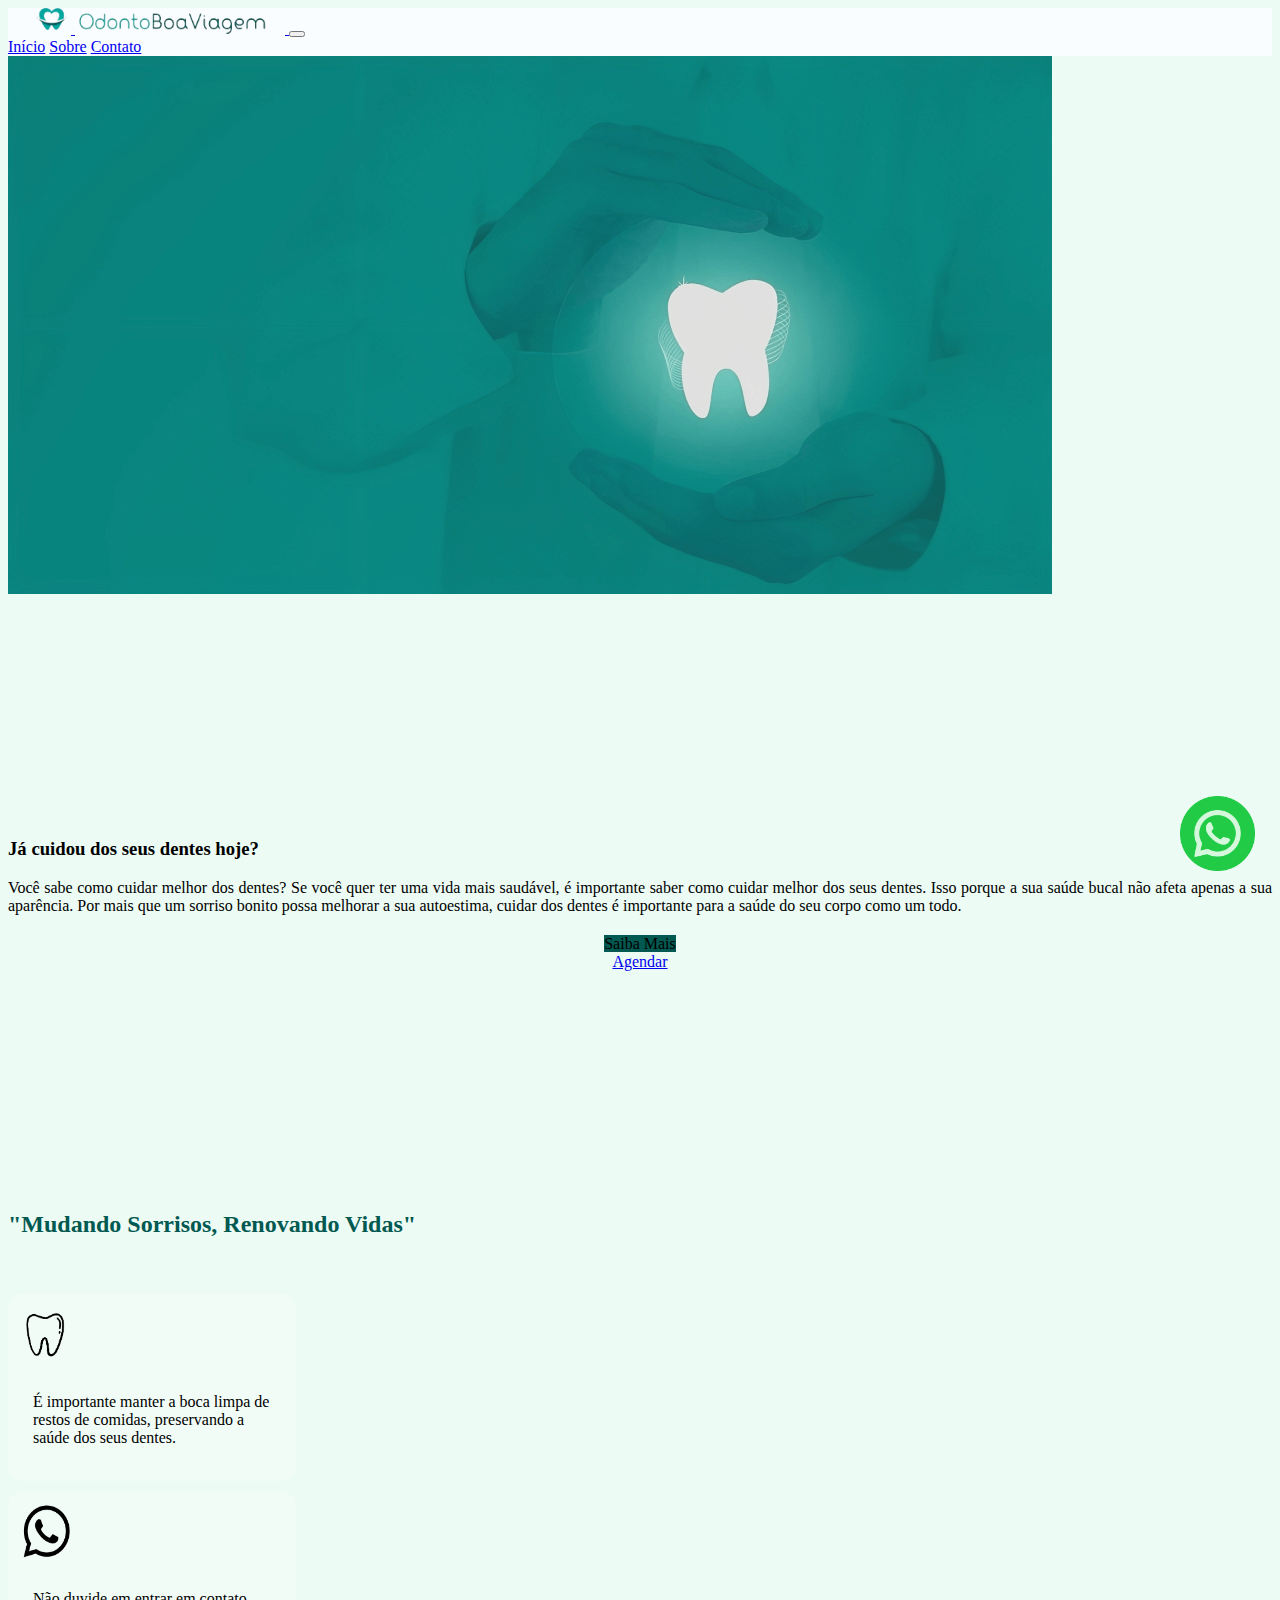
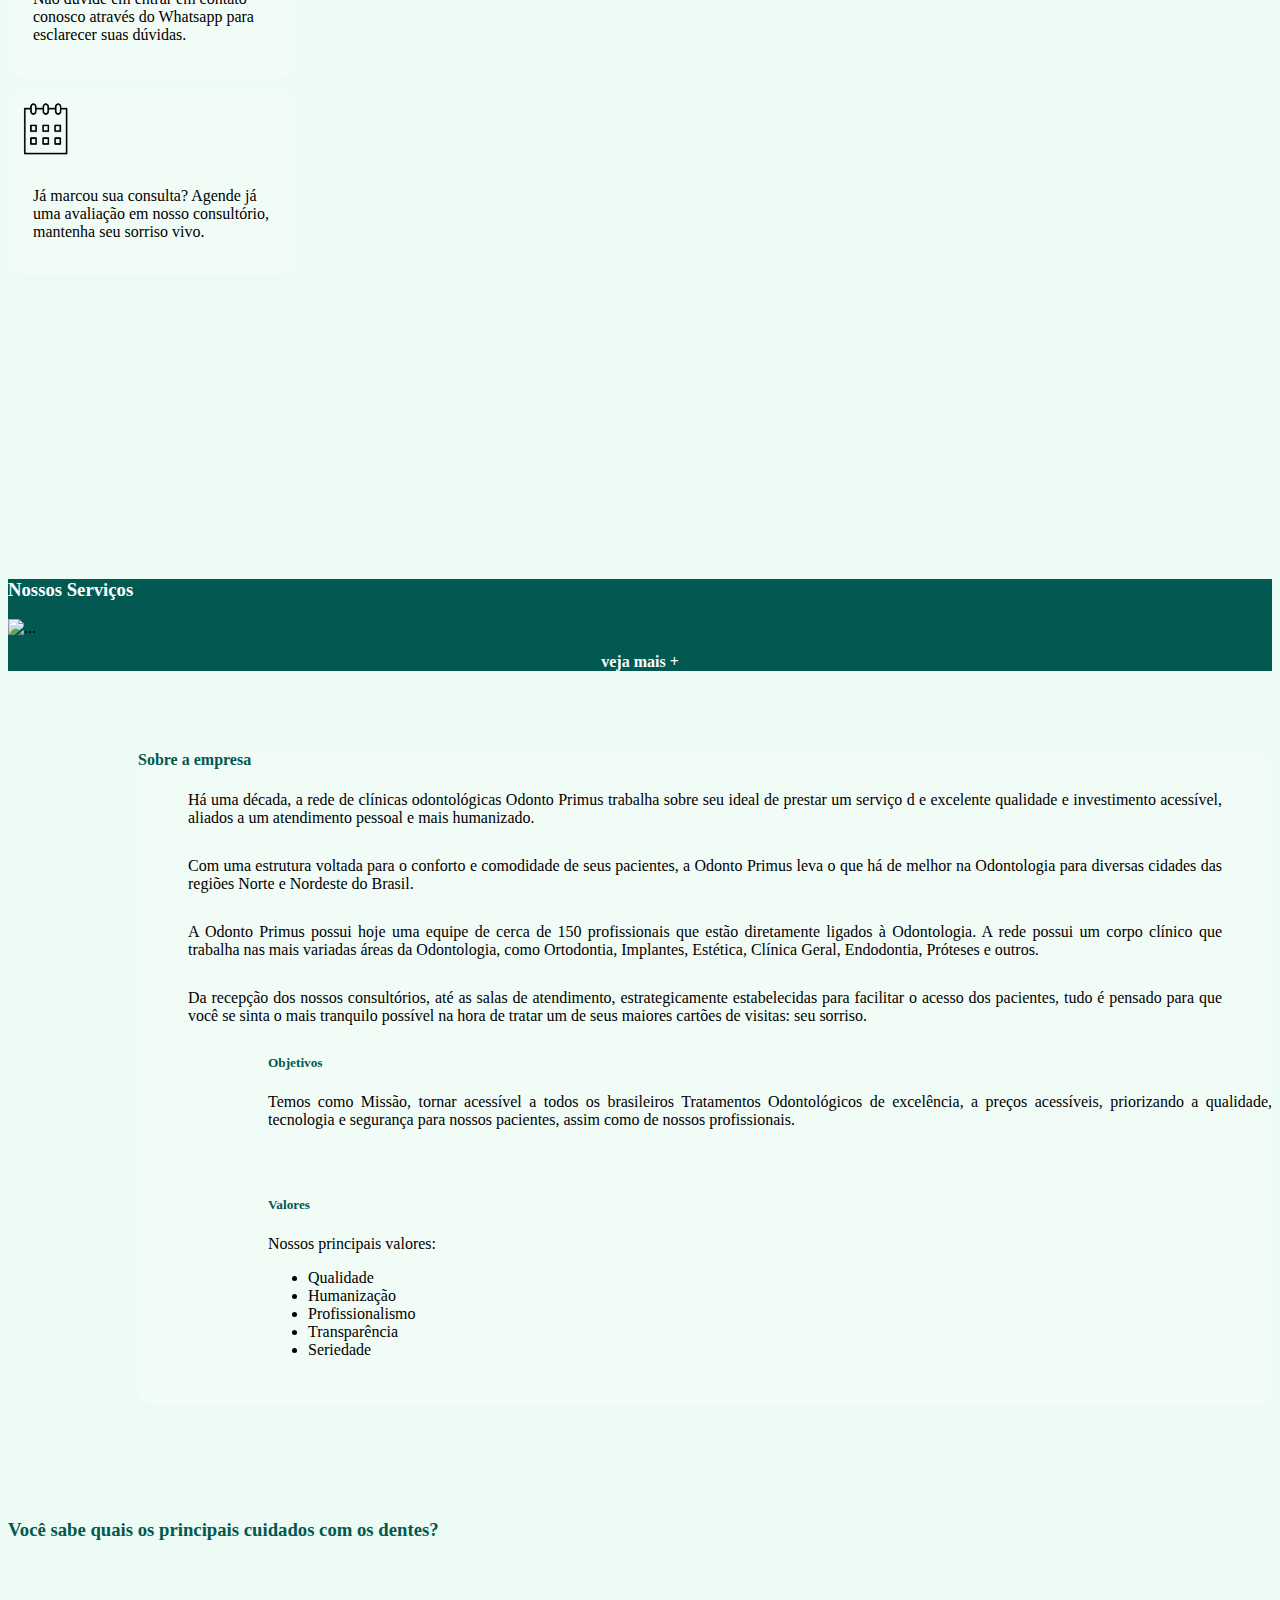
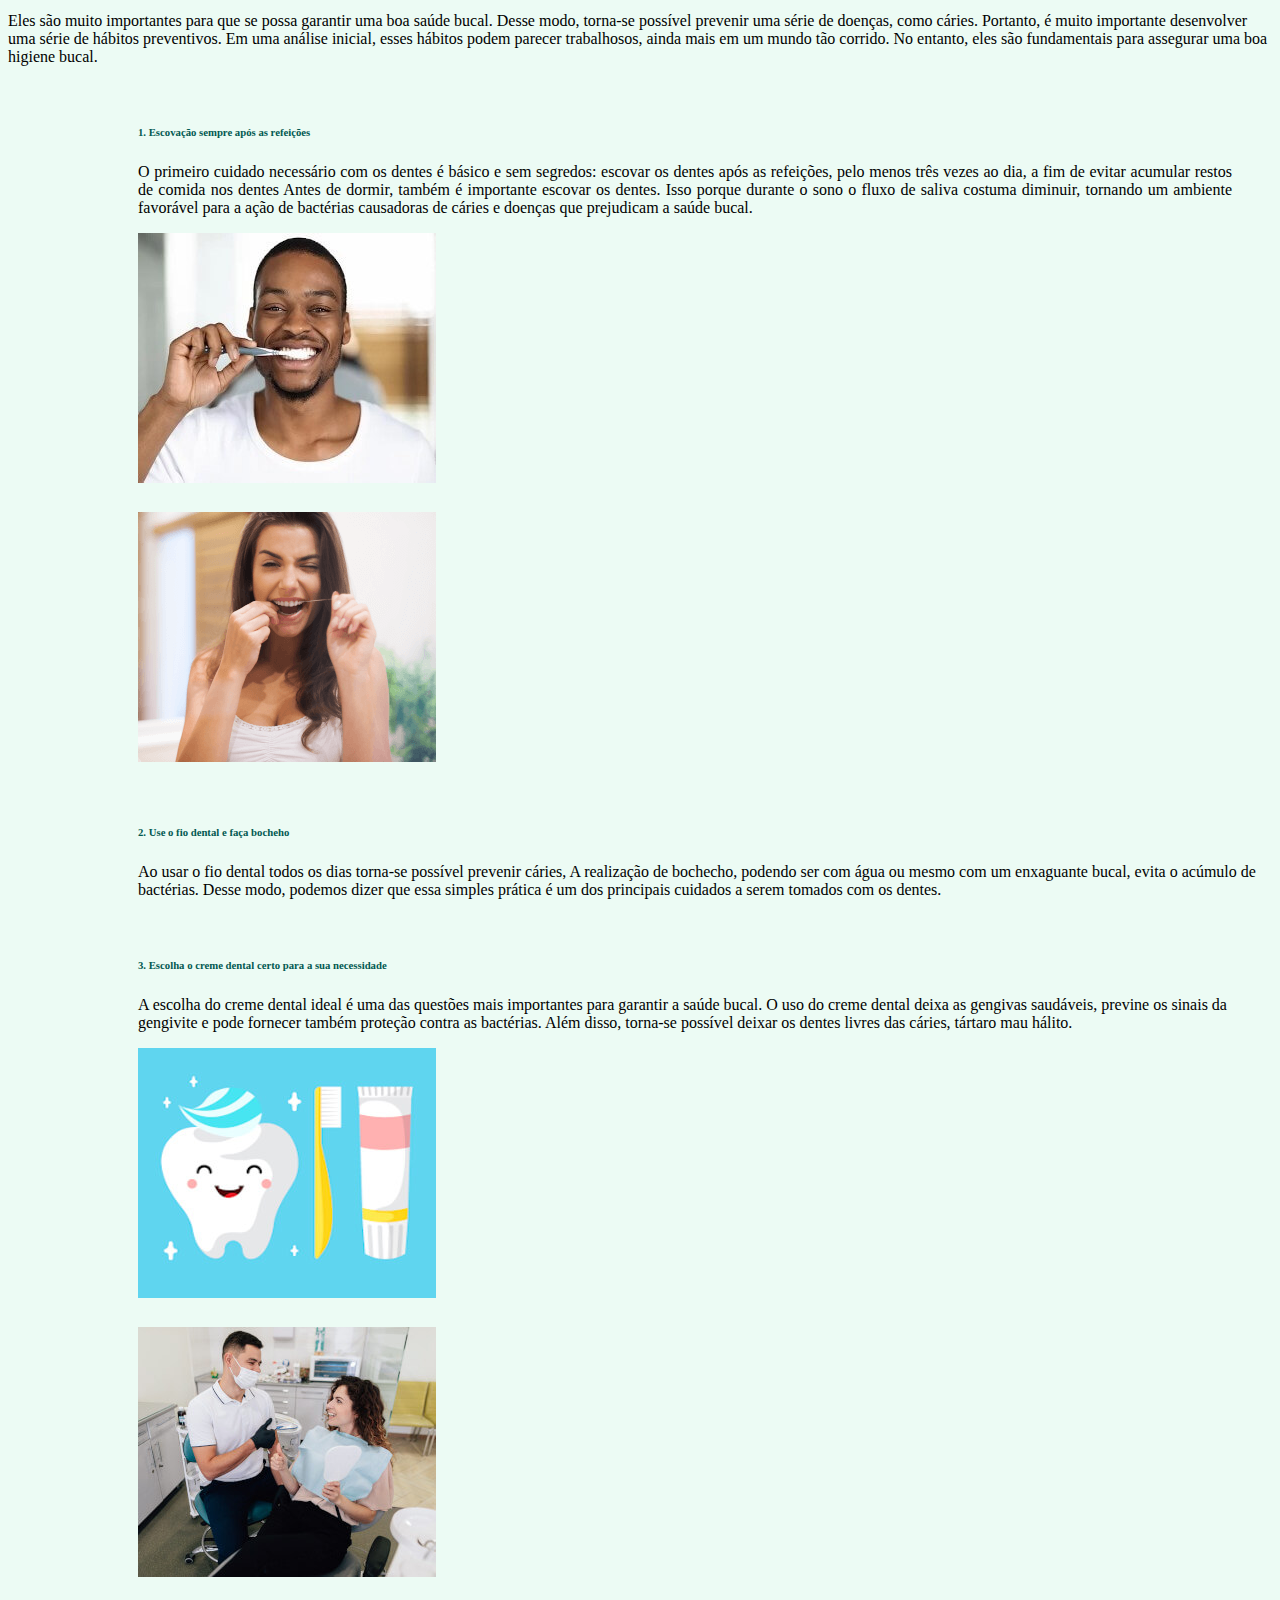
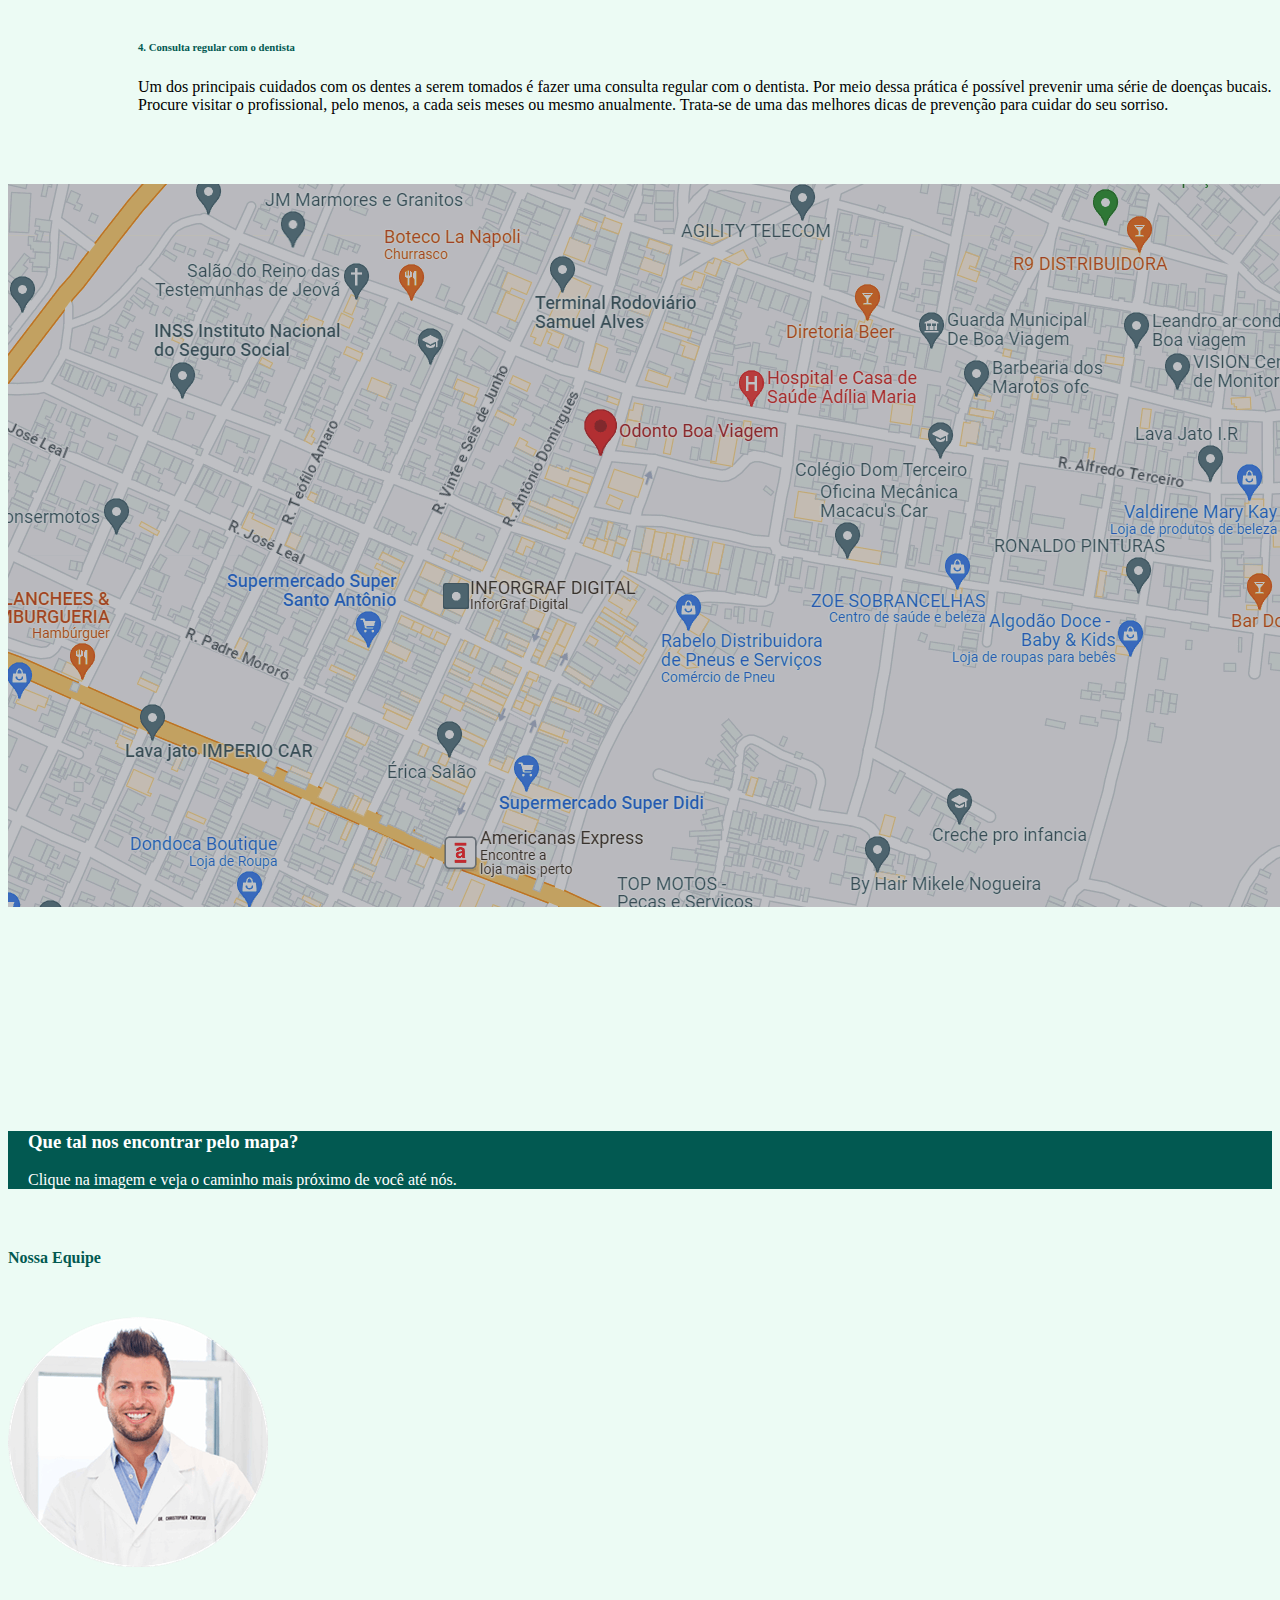
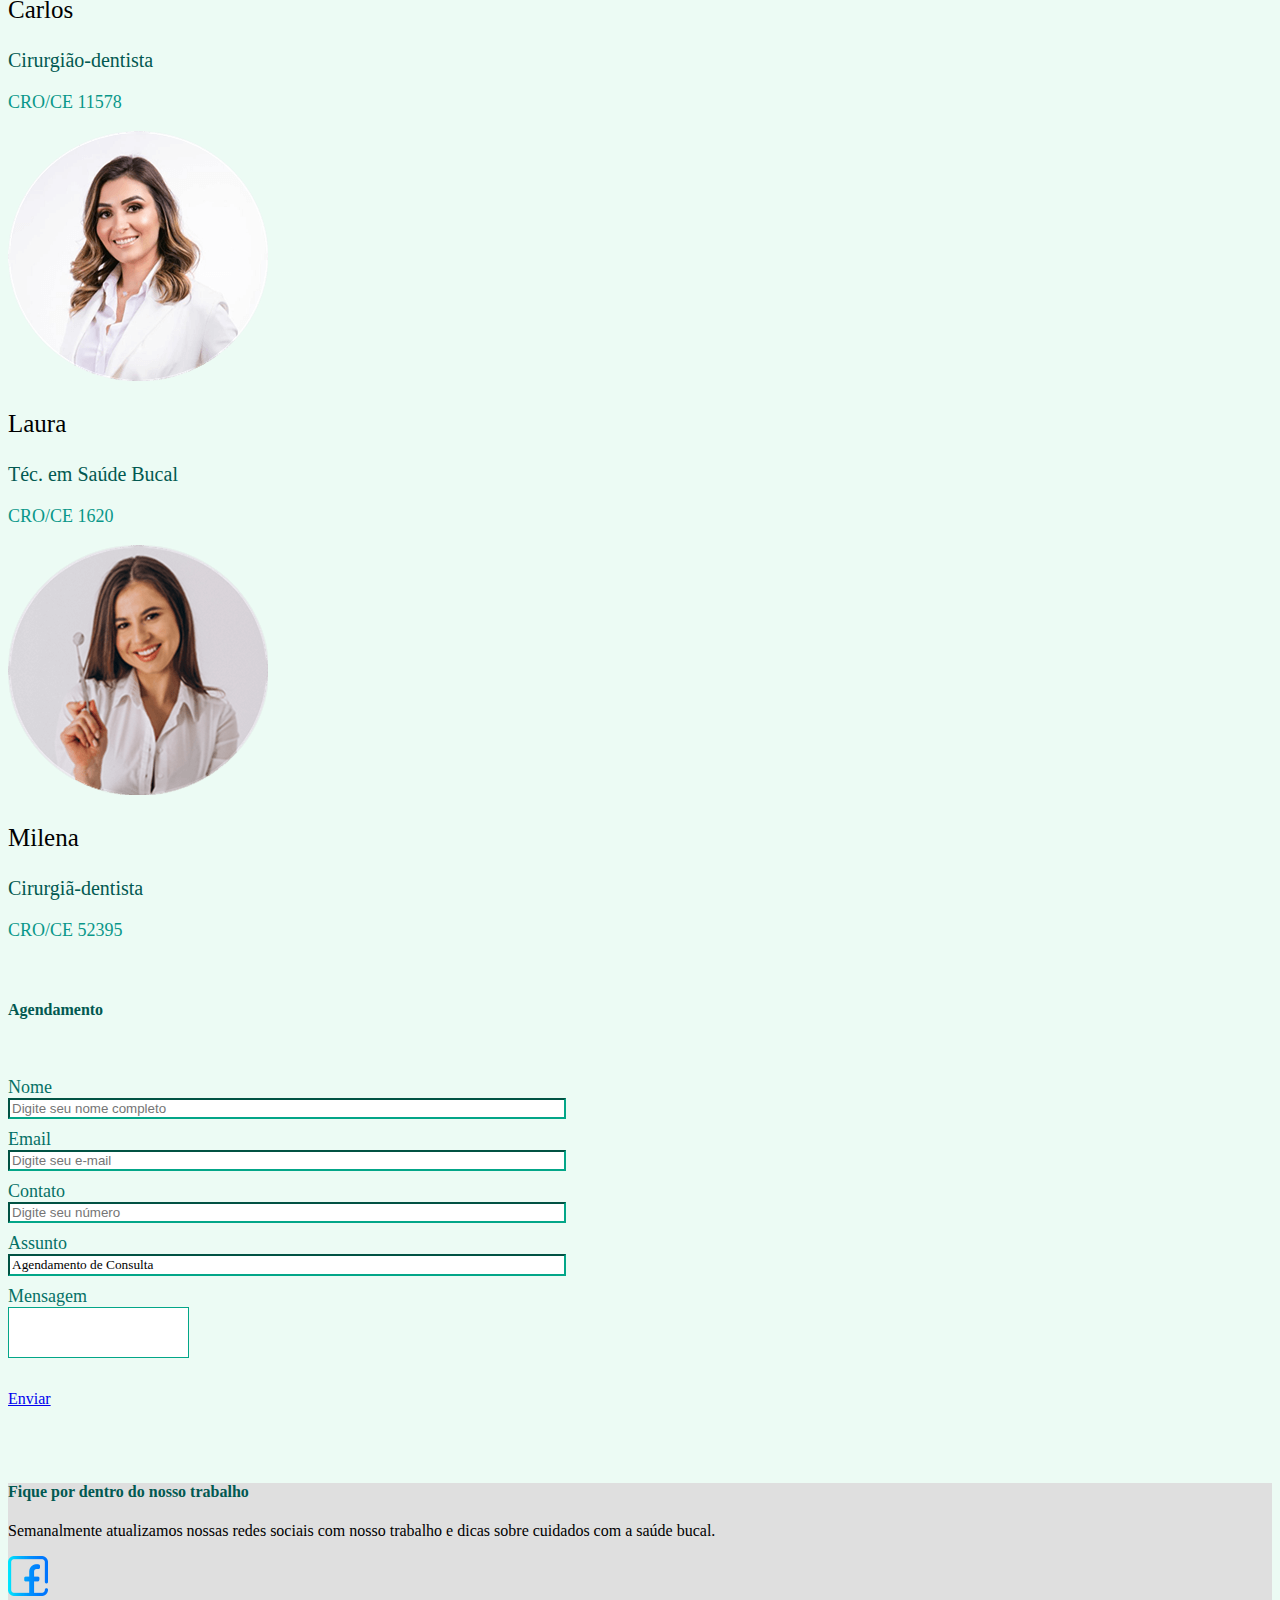
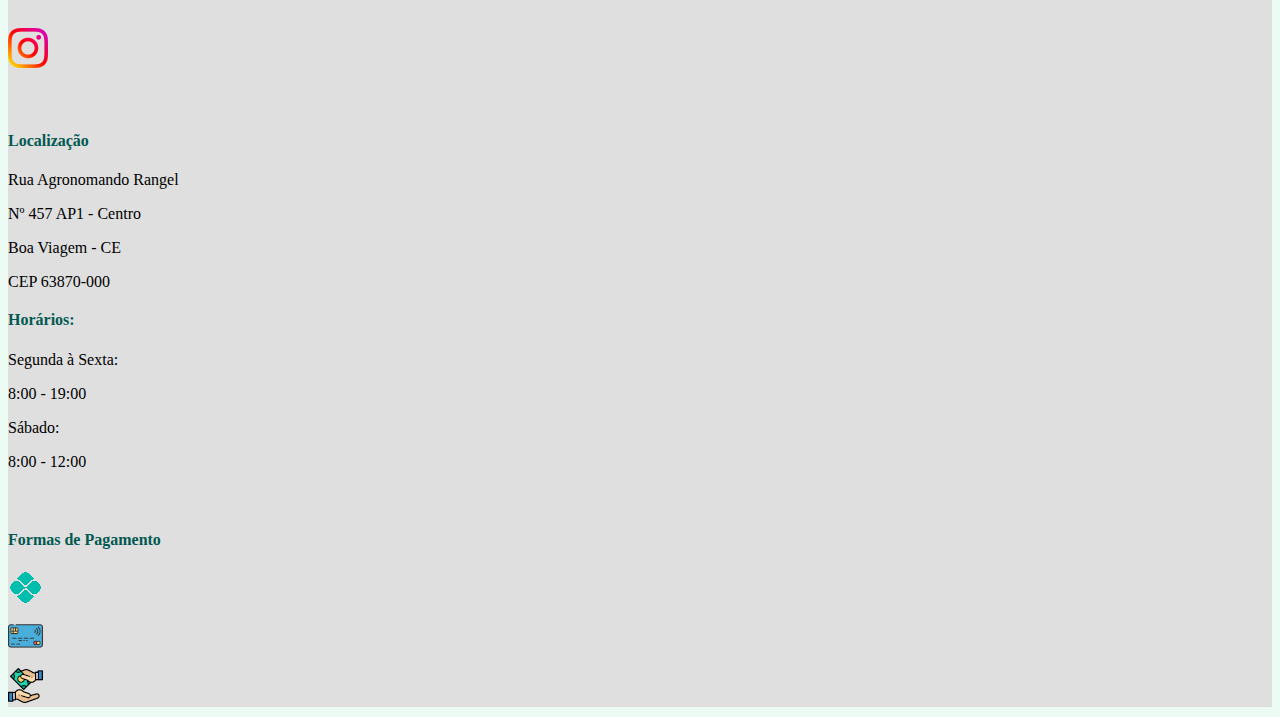
==== index.html @ a7b3cfed "Site" ====
<!DOCTYPE html>
<html lang="PT-BR">
<head>
    <meta charset="UTF-8">
    <meta http-equiv="X-UA-Compatible" content="IE=edge">
    <meta name="viewport" content="width=device-width, initial-scale=1.0">
    <link rel="icon" type="image/png" href="img/icon-logo-test.png">
    <title>Odonto Boa Viagem</title>
    <link href="https://cdn.jsdelivr.net/npm/bootstrap@5.3.0-alpha3/dist/css/bootstrap.min.css" rel="stylesheet" integrity="sha384-KK94CHFLLe+nY2dmCWGMq91rCGa5gtU4mk92HdvYe+M/SXH301p5ILy+dN9+nJOZ" crossorigin="anonymous">
    <script src="https://cdn.jsdelivr.net/npm/bootstrap@5.3.0-alpha3/dist/js/bootstrap.bundle.min.js" integrity="sha384-ENjdO4Dr2bkBIFxQpeoTz1HIcje39Wm4jDKdf19U8gI4ddQ3GYNS7NTKfAdVQSZe" crossorigin="anonymous"></script>
    <link href="css/style.css" rel="stylesheet">
</head>
<body>
  
  <!-- Começo da barra de pesquisa -->
  <nav class="navbar navbar-expand-lg bg-body-tertiary" style="background-color: #025951 ;">
    <div class="container-fluid"> 
      <a class="navbar-brand" href="#">
        <img src="img/LOGO4.png" class="logo" alt="Bootstrap" width="38" height="26">
        <img src="img/Odontobv.png" class="empresa" alt="Bootstrap" width="200" height="22">
      </a>
      <button class="navbar-toggler" type="button" data-bs-toggle="collapse" data-bs-target="#navbarNavAltMarkup" aria-controls="navbarNavAltMarkup" aria-expanded="false" aria-label="Toggle navigation">
        <span class="navbar-toggler-icon"></span>
      </button>
      <div class="collapse navbar-collapse" id="navbarNavAltMarkup">
        <div class="navbar-nav">
          <a class="nav-link" aria-current="page" href="index.html">Início</a>       
          <a class="nav-link" href="#">Sobre</a>
          <a class="nav-link" href="#">Contato</a>
        </div>
      </div>
    </div>
  </nav>
  <!-- Fim da barra de pesquisa -->
    <!-- Começo do carrossel  -->
  <div class="carousel-inner">
        <div class="carousel-item active">
         <img src="img/carrossel-0.png" class="d-block w-100" alt="...">
            <div class="carousel-caption d-none d-md-block text">
              <div class="row">
              <div class="col-md-5">
              <h3 class="carrossel text-center fonte">Já cuidou dos seus dentes hoje?</h3>
              <p class="paragrafo-unico">Você sabe como cuidar melhor dos dentes? Se você quer ter uma vida mais saudável,
                é importante saber como cuidar melhor dos seus dentes. Isso porque a sua saúde bucal 
                não afeta apenas a sua aparência. Por mais que um sorriso bonito possa melhorar a sua 
                autoestima, cuidar dos dentes é importante para a saúde do seu corpo como um todo.
                  <div class="row button">
                    <div class="col-md-4">
                    <a type="button" target="_blank" class="btn btn-primary larg" type="submit">Saiba Mais</a>
                    </div>
                    <div class="col-md-3">
                    <a type="button" target="_blank" class="btn btn-outline-light larg" href="https://forms.gle/ZnkE2JnWVHzfUtjYA">Agendar</a>
                    </div>
                  </div>
                </div>
          </div>
        </div>
      </div>
  </div>
  <!-- Fim do carrossel-->
    <!-- Começo do slogan -->
    <h2 class="slogan text-center color-font "> "Mudando Sorrisos, Renovando Vidas"</h2>
     <!-- Fim do slogan -->
    <br>
   <br>
    <!-- Começo dos cards -->
<div class=" container-xl">
  <div class="row">
      <div class="col-md-4 botton-cards-top">
      <div class="card border-card" style="width: 18rem;">
      <img src="img/tooth.png" class="rounded-circle circle-size" alt="...">
        <div class="card-body">
          <p class="text-card">É importante manter a boca limpa de restos 
            de comidas, preservando a saúde dos seus dentes.
          </p>
        </div>
        <br>
      </div>
    </div>
    <div class="col-md-4 botton-cards-top">
      <div class="card border-card" style="width: 18rem;">
        <img src="img/whatsapp.png" class="rounded-circle circle-size" alt="...">
        <div class="card-body">
          <p class="text-card">Não duvide em entrar em contato 
            conosco através do Whatsapp para esclarecer suas dúvidas.
          </p>
        </div>
        <br>
      </div>
    </div>
    <div class="col-md-4 botton-cards-top largura">
      <div class="card border-card" style="width: 18rem;">
        <img src="img/calender1.png" class="rounded-circle circle-size" alt="...">
        <div class="card-body">
          <p class="text-card cards-top"> Já marcou sua consulta?
            Agende já uma avaliação em nosso consultório, 
            mantenha seu sorriso vivo.</p>
        </div>
        <br>
      </div>
    </div>
  </div>
  </div>
  <br>
  <br>
  <br>
  <!--fim dos cards -->
    <!-- Começo da área de serviços -->

<div class="servicos">
  <div class="row">
    <div class="col-md-5">
      <div class="title-services">
        <h3 class="fonte  text-center"> Nossos Serviços </h3>
       </div>
      </div>
        <div class="col-md-6 coluna-servicos" >
          <div class="right-card">
            <img src="img/card-right-2.png" class="card-img" alt="...">          
              <div class="veja-mais">
                <a href="nossos servicos.html" class="nossos-servicos">
                  <h3 class="veja-mais-fonte"> Veja mais +</h3>
                    </a>
                  </div>
                </div>
              </div>
            </div>
          </div>
        </div>
      </div>
    </div>
  </div> 
</div>
   <!-- Fim da área de serviços -->
      <!-- Começo da área sobre a empresa -->
      <div class="container-xl sobre-empresa">
        <div class="row margin-row">
          <div class="col-md-10">
            <div class="card border-card">
              <div class="card-body">
                <h4 class="card-title text-center sub-title fonte">Sobre a empresa</h4>
                <p class="card-text">
                  Há uma década, a rede de clínicas odontológicas Odonto Primus trabalha sobre seu ideal de prestar um serviço d
                  e excelente qualidade e investimento acessível, aliados a um atendimento pessoal e mais humanizado.
                    
                  <p class="card-text">
                    Com uma estrutura voltada para o conforto e comodidade de seus pacientes, a Odonto Primus leva o que há de melhor 
                    na Odontologia para diversas cidades das regiões Norte e Nordeste do Brasil.</p>
      
                    <p class="card-text">         
                      A Odonto Primus possui hoje uma equipe de cerca de 150 profissionais que estão diretamente ligados à Odontologia. 
                      A rede possui um corpo clínico que trabalha nas mais variadas áreas da Odontologia, como Ortodontia, Implantes, Estética, 
                      Clínica Geral, Endodontia, Próteses e outros.</p>
      
                      <p class="card-text">
                        Da recepção dos nossos consultórios, até as salas de atendimento, estrategicamente estabelecidas para 
                        facilitar o acesso dos pacientes, tudo é pensado para que você se sinta o mais tranquilo possível na hora 
                        de tratar um de seus maiores cartões de visitas: seu sorriso.</p>
              </div>
      
              <div class="row margin-row">
                <div class="col-md-4 objetivos"> 
                  <h5 class="sub-title fonte"> Objetivos </h5>
                  <p>
                    Temos como Missão, tornar acessível a todos os brasileiros Tratamentos Odontológicos de excelência, a preços acessíveis, 
                    priorizando a qualidade, tecnologia e segurança para nossos pacientes, assim como de nossos profissionais.
                  </p>
                    </div>
              <div class="col-md-3">
              </div> 
                    <div class="col-md-5 valores">           
                  <h5 class="sub-title fonte"> Valores</h5>
                  <p>Nossos principais valores:</p>
                  <ul>
                    <li> Qualidade </li>
                    <li> Humanização</li>
                    <li> Profissionalismo</li>
                    <li> Transparência</li>
                    <li> Seriedade</li>
                    </ul>
                  </div>
                </div>
              </div>
            </div>
          </div>
        </div> 
      </div>
      <br>
      <br>
      <br>
      <!-- Fim da área sobre a empresa -->
            <!-- Começo da área sobre cuidados-->
<div class="container-fluid cuidados">
    <div class="row">
        <div class="col-md-1">
          </div>
              <div class="col-md-9">
            <h3 class="text-center color-font fonte"> Você sabe quais os principais cuidados com os dentes? </h3>
            <br>
            <br>
            <p> Eles são muito importantes para que se possa garantir uma boa saúde bucal. Desse modo, torna-se 
              possível prevenir uma série de doenças, como cáries. Portanto, é muito importante desenvolver uma série de hábitos preventivos.
              Em uma análise inicial, esses hábitos podem parecer trabalhosos, ainda mais em um mundo tão corrido. 
              No entanto, eles são fundamentais para assegurar uma boa higiene bucal.</p>
            </div>
          </div>
          <div class="dicas">
              <div class="row margin-row">

                <div class="col-md-7 escova">
              <h6 class="color-font"> 1. Escovação sempre após as refeições </h6>
            <p>O primeiro cuidado necessário com os dentes é básico e sem segredos: escovar os dentes
          após as refeições, pelo menos três vezes ao dia, a fim de evitar acumular restos de comida nos dentes
          Antes de dormir, também é importante escovar os dentes. Isso porque durante o sono o fluxo de saliva 
          costuma diminuir, tornando um ambiente favorável para a ação de bactérias 
          causadoras de cáries e doenças que prejudicam a saúde bucal.
            </p>
                </div>
                <div class="col-md-3">
                  <img  src="img/escovar-dentes-quadrado.jpg" class="rounded-4 border border-1 border-img" alt="...">
                </div>
          </div>

          <div class="row margin-row">

            <div class="col-md-3">
              <img  src="img/mulher-limpando-dentes.png" class="rounded-4 border border-1 border-img" alt="...">
            </div>

            <div class="col-md-7">
            <h6 class="color-font">2. Use o fio dental e faça bocheho</h6>
            <p>
              Ao usar o fio dental todos os dias torna-se possível prevenir cáries, 
              A realização de bochecho, podendo ser com água ou mesmo com um enxaguante bucal, 
              evita o acúmulo de bactérias. Desse modo, podemos dizer que essa simples prática 
              é um dos principais cuidados a serem tomados com os dentes.</p>
                </div>        
          </div>
              <div class="row margin-row">
                <div class="col-md-7">
            <h6 class="color-font">3. Escolha o creme dental certo para a sua necessidade </h6>
            <p> A escolha do creme dental ideal é uma das questões mais importantes para garantir
              a saúde bucal.
                O uso do creme dental deixa as gengivas saudáveis, previne os sinais 
              da gengivite e pode fornecer também proteção contra as bactérias. 
              Além disso, torna-se 
              possível deixar os dentes livres das cáries, tártaro  mau hálito.
            </p>
              </div>
              <div class="col-md-3">
                <img  src="img/sorriso-dente.jpg" class="rounded-4 border border-1 border-img" alt="...">
              </div>          
              </div>
            <div class="row margin-row">
              <div class="col-md-3">
                <img  src="img/paciente-dentista.jpg" class="rounded-4 border border-1 border-img" alt="...">

              </div>
              <div class="col-md-7 margem-dos-textos">
            <h6 class="color-font">4. Consulta regular com o dentista </h6>
            <p> Um dos principais cuidados com os dentes a serem tomados é fazer uma consulta regular
          com o dentista. Por meio dessa prática é possível prevenir uma série de doenças bucais. 
          Procure visitar o profissional, pelo menos, a cada seis meses ou mesmo anualmente. 
          Trata-se de uma das melhores dicas de prevenção para cuidar do seu sorriso.
            </p>
          </div>
          </div>
          </div>
            </div>
<br><br><br>
          <!-- Fim da área sobre cuidados-->
          <!-- Começo da área localização-->
 <div class="row">
    <div class="col-md-7">
      <a href="mapa.html" class="mapa">
          <img src="img/mapa-odonto.png" class="card-img" alt="...">
      </a>
        </div>
        <div class="col-md-5 localizacao">
          <div class="cards-left title-mapa">
              <h3 class="fonte"> Que tal nos encontrar pelo mapa? </h3>
                <p> Clique na imagem e veja o caminho mais próximo de você até nós.</p>   
          </div>
        </div>
    </div>
  </div>
                  <!-- Fim da área localização-->
                  <!-- Começo da área nossa equipe-->
  <div class="container-md equipe">
    <h4 class="text-center fonte color-font">Nossa Equipe</h4>
      <div class="pessoas-da-equipe">
        <div class="row">
          <div class="col-md-4 text-center">
            <img src="img/dentista circular.png" class="rounded-circle" alt="...">
                <p class="nome"> Carlos </p>
              <p class="profissao"> Cirurgião-dentista</p>
            <p class="cro"> CRO/CE 11578 </p>
          </div>
        <div class="col-md-4 text-center">
            <img src="img/dentista-fem.png" class="rounded-circle" alt="...">
                <p class="nome"> Laura </p>
              <p class="profissao"> Téc. em Saúde Bucal</p>
            <p class="cro"> CRO/CE 1620 </p>
          </div>
        <div class="col-md-4 text-center">
            <img src="img/dentista-fem2.png" class="rounded-circle" alt="...">
                <p class="nome"> Milena </p>
              <p class="profissao"> Cirurgiã-dentista</p>
            <p class="cro"> CRO/CE 52395 </p>
        </div>
    </div>
  </div>
</div>
    <!-- Fim da área nossa equipe-->

<!-- Agendamento -->
<div class=" container-sm agendamento">
  <h4 class="text-center fonte color-font"> Agendamento </h4>

        <br>
        <br>
        <div class="row space">
        <label for="inputNome" class="col-md-2 col-form-label">Nome</label>
        <div class="col-sm-10">
          <input type="text" placeholder="Digite seu nome completo" class="form-control sm-2" id="inputNome">
        </div>
      </div>  
      <div class="row space">
        <label for="inputEmail3" class="col-md-2 col-form-label">Email</label>
        <div class="col-sm-10">
          <input type="email" placeholder="Digite seu e-mail" class="form-control" id="inputEmail3">
        </div>
      </div>
      <div class="row space">
        <label for="inputContato" class="col-md-2 col-form-label">Contato</label>
        <div class="col-sm-10">
          <input type="tel" placeholder="Digite seu número" pattern="[0-9]{X,6}" maxlength="11" class="form-control" id="inputContato">
        </div>
      </div> 

      <div class="row space">
        <label for="inputText3" class="col-md-2 col-form-label">Assunto</label>
        <div class="col-sm-10">
           <input class="form-control fonte-titulo-msg" type="text" value="Agendamento de Consulta" aria-label="readonly input example" readonly>
        </div>
      </div> 
      <div class="row space">
    <label for="exampleFormControlTextarea1" class="col-md-2 col-form-label ">Mensagem</label>
    <div class="col-sm-10">
    <textarea class="form-control" id="exampleFormControlTextarea1" style="resize: none" rows="3">
    </textarea>
  </div>
</div>
<br>
<a type="button" class="btn btn-outline-success " href="https://forms.gle/ZnkE2JnWVHzfUtjYA">Enviar</a>

  <br class="abaixo-botao">

</div>
</div>
<!-- Fim da área Agendamento -->
        <!-- Começo da área rodapé-->
<div class="footer ">
  <div class="container-md">
  <div class="row ">
    <div class="col-sm-3">      
  <h4 class="fonte color-font"> Fique por dentro do nosso trabalho </h4>
  <p> Semanalmente atualizamos nossas redes sociais 
    com nosso trabalho e dicas 
    sobre cuidados com a saúde bucal.</p>
    <div class="row">
      <div class="col-sm-2 margin-icon-1">
        <a href="https://www.facebook.com/profile.php?id=100084726010731" target="_blank">
        <img src="img/facebook-40x40.png" alt="...">
        </a>
      </div>
      <br>
      <div class="col-sm-2">
        <a href="https://www.instagram.com/odontoprimusoficial/" target="_blank">
        <img src="img/instagram-40x40.png" alt="...">
      </a>
      </div>
    </div>
    </div>
    <div class="col-md-1">  
    </div>
    <div class="col-md-3">
      <h4 class="fonte color-font"> Localização </h4>   
      <p id="local"> Rua Agronomando Rangel</p>
       <p id="local"> Nº 457 AP1 - Centro</p>
       <p id="local">  Boa Viagem - CE </p>
       <p id="local">  CEP 63870-000</p> 

        <h4 class="fonte color-text-footer"> Horários:  </h4>  
        <div class="row">
          <div class="col-sm-5">
            <p> Segunda à Sexta:</p>
          </div>
          <div class="col-sm-4">
            <p> 8:00 - 19:00</p>
          </div>
        </div> 
        <div class="row">
          <div class="col-sm-4">
            <p> Sábado:</p>
          </div>
          <div class="col-sm-4">
            <p> 8:00 - 12:00</p>
          </div>
        </div> 
    </div>
        <div class="col-sm-3">
          <h4 class="fonte color-font"> Formas de Pagamento </h4>
        <div class="row">
        <div class="col-sm-2  margin-icon-1">
          <img src="img/logo-pix-35x35.png" alt="">
        </div>
        <div class="col-sm-2 margin-icon-1">
          <img src="img/cartao-pagamento-35x35.png" alt="">
        </div>
        <div class="col-sm-2 margin-icon-1">
          <img src="img/forma-de-pagamento-35x35.png" alt="">
        </div>
      </div>
    </div>
  </div>
</div>
</div>
        <!-- Fim da área rodapé-->

        <!-- Whatsapp -->

      <div class="whats col-sm-md">
        <a href=" https://wa.me/5588999721144?text=Olá, gostaria de fazer um agendamento." target="_blank">
          <img src="img/whatsapp-icon-1.png" width="75px">
        </a>
      </div>
  </body>
  </html>
---- css/style.css ----
body{
    background-color: #ECFBF4;
}
.logo{
    margin-left: 25PX;
}
.empresa{
    margin-right: 10px;
}
.navbar{
    background-color:  #fafdff !important;
}
.nav-link:hover{
    color:#03A688;
}
.slogan{
    font-family: 'blacksword';
}
.btn-primary{
    background-color: #025951 ;
    border-color: #025951;
}
.btn-primary:hover{
    background-color: #ECFBF4;
    color: #025049;
    border-color: #ECFBF4;
    font-weight: 500px;
}
.btn-outline-light:hover{
    color: #025951;
}
.fonte, .fonte-titulo-msg{
    font-family: 'century';
}
.text{
    text-align: justify;
    margin-bottom: 15em;
    margin-top: 15em;
}
.margin-row{
    margin-top: 25px;
    margin-left: 130px;

}

.circle-size{
    width: 75px;
    height: 75px;
    margin-top: 4px;
    margin-right: auto;
    margin-left: auto;
}

.title-mapa{
    margin-top: 220px;
    margin-left: 20px;
    color: white;
}
.servicos{
    background-color:#025951;
}
.card-text{
    margin-left: 50px;
    margin-right: 50px;
    margin-top: 5px;
    margin-bottom: 30px;
}
.text-card{
    margin-left: 25px;
    margin-right: 25px;
}


.border-card{
    border-color: #03A688;
    border-radius: 15px;
    background-color: #F2FCF7;
    border-width: 2px;
}

.border-img{
    border-color: #0ac8a5 !important;
}
.color-font{
    color: #025951;
    margin-top: 60px;

}
.sub-title{
    color: #025951;
}
.localizacao{
    background-color: #025951;
}
.sobre-empresa{
    text-align: justify;
    margin-top: 5em;
    margin-left: auto;
    margin-right: auto;
}
.equipe{
    margin-bottom: 30px;
}
.pessoas-da-equipe{
    margin-top: 50px;

}
.nome{
    margin-top: 1em;
    font-size: 25px;
}
.cro{
    color: #099789;
    font-size: 18px;
}
.profissao{
    color: #025951;
    font-size: 20px;
}
.footer{
    background-color: #DFDFDF;
    margin-left: 0 auto !important;
    margin-right: 0 auto !important;  
}

#local{
    margin-bottom: 5px;
}
.color-text-footer{
    color: #025951;
    margin-top: 20px;

}

.button{
    text-align: center;
    margin-top: 20px;
}

.title-services{
    color: white;
    margin-top: 240px;
  
}
.veja-mais {
    color: white;
    text-transform: lowercase;
    text-align: center;
}
.veja-mais-fonte {
    font-size: 16px;
}
.veja-mais-fonte:hover{
    color: #72f3db;
}
.nossos-servicos{
    text-decoration: none;
    color: white;
}
.card-line{
    color: #057166;
    height: 40px;
    padding-top: 5px;
    margin-bottom: 10px;
}
.row{
    --bs-gutter-x: 0;
}
.escova{
    margin-right: 40px;
    text-align: justify;
} 
.pasta{
        margin-right: 40px;
        text-align: justify;
}
.padding-top{
    padding-top: 5px;
}
.local{
    justify-content: center;
    align-items: center;
    display: flex;
    margin-top: 10px;
    margin-bottom: 10px;
}
.icon-localizar{
    width: 45px;
    margin-left: 25px;
}
.ponto-local{
    margin-top: 19px;
    margin-right: 30px;
    font-size: 18px;
}
.objetivos,.valores{
    padding-bottom: 30px;
}
.fundo-card{
    background-color: #08af9c;
}
.card-margin{
    margin-bottom: 30px;
    font-weight: 500;
}
.box-text{
    height: 60px;
}
.agendamento{
   margin-bottom: 75px;
}
.space{
    margin-bottom: 10px;
}
input{
    width: 550px;
}
.col-form-label, .form-label{
    color: #057166;
    font-size: 18px;
}
.form-control{
    border-color: #03A688 !important;
}
/*
form{

    width: 1000px;
    margin-left: auto;
    margin-right: auto;

}
*/

.l-h{
    margin-left: 120px ;
}
.whats{
    position: fixed;
    bottom: 25px;
    right: 25px;
    z-index: 9999;
}
.margin-icon-1{
    margin-bottom: 10px;
}
.botton-cards-top{
    margin-bottom: 10px;
}
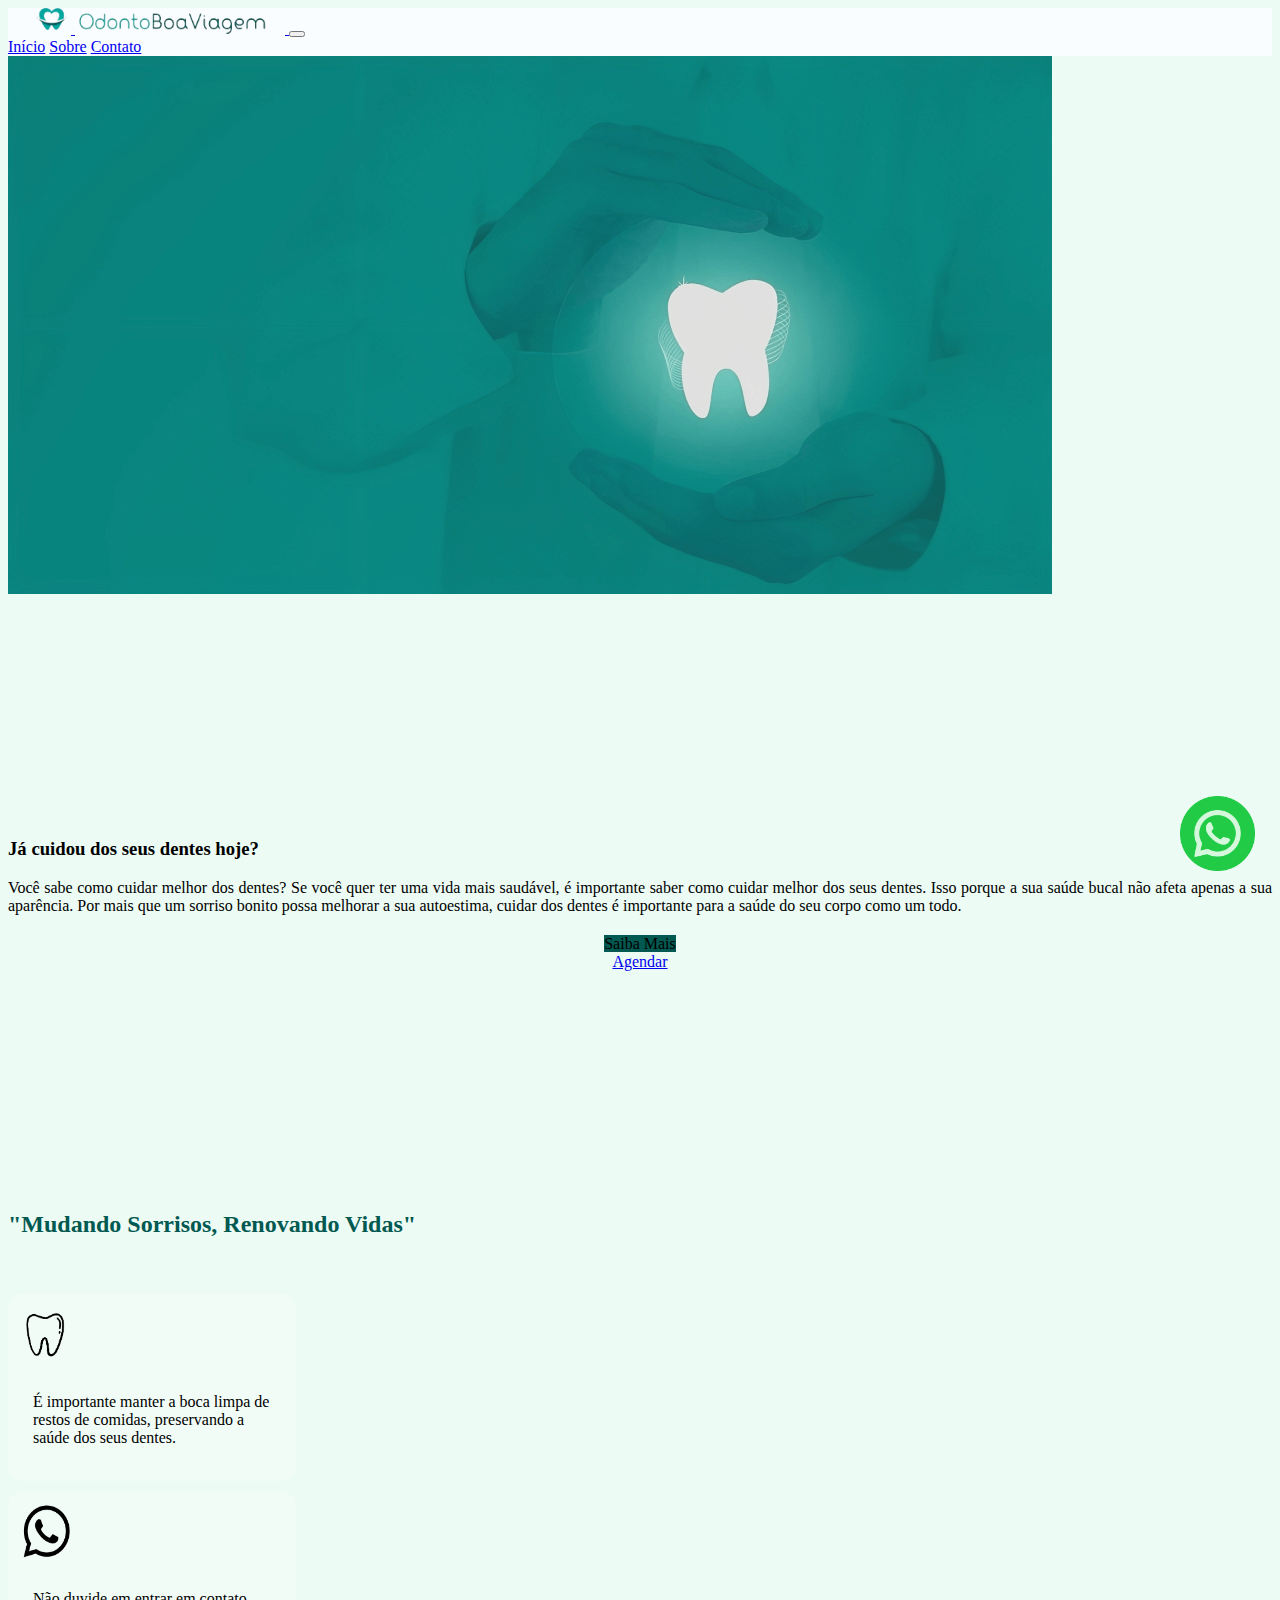
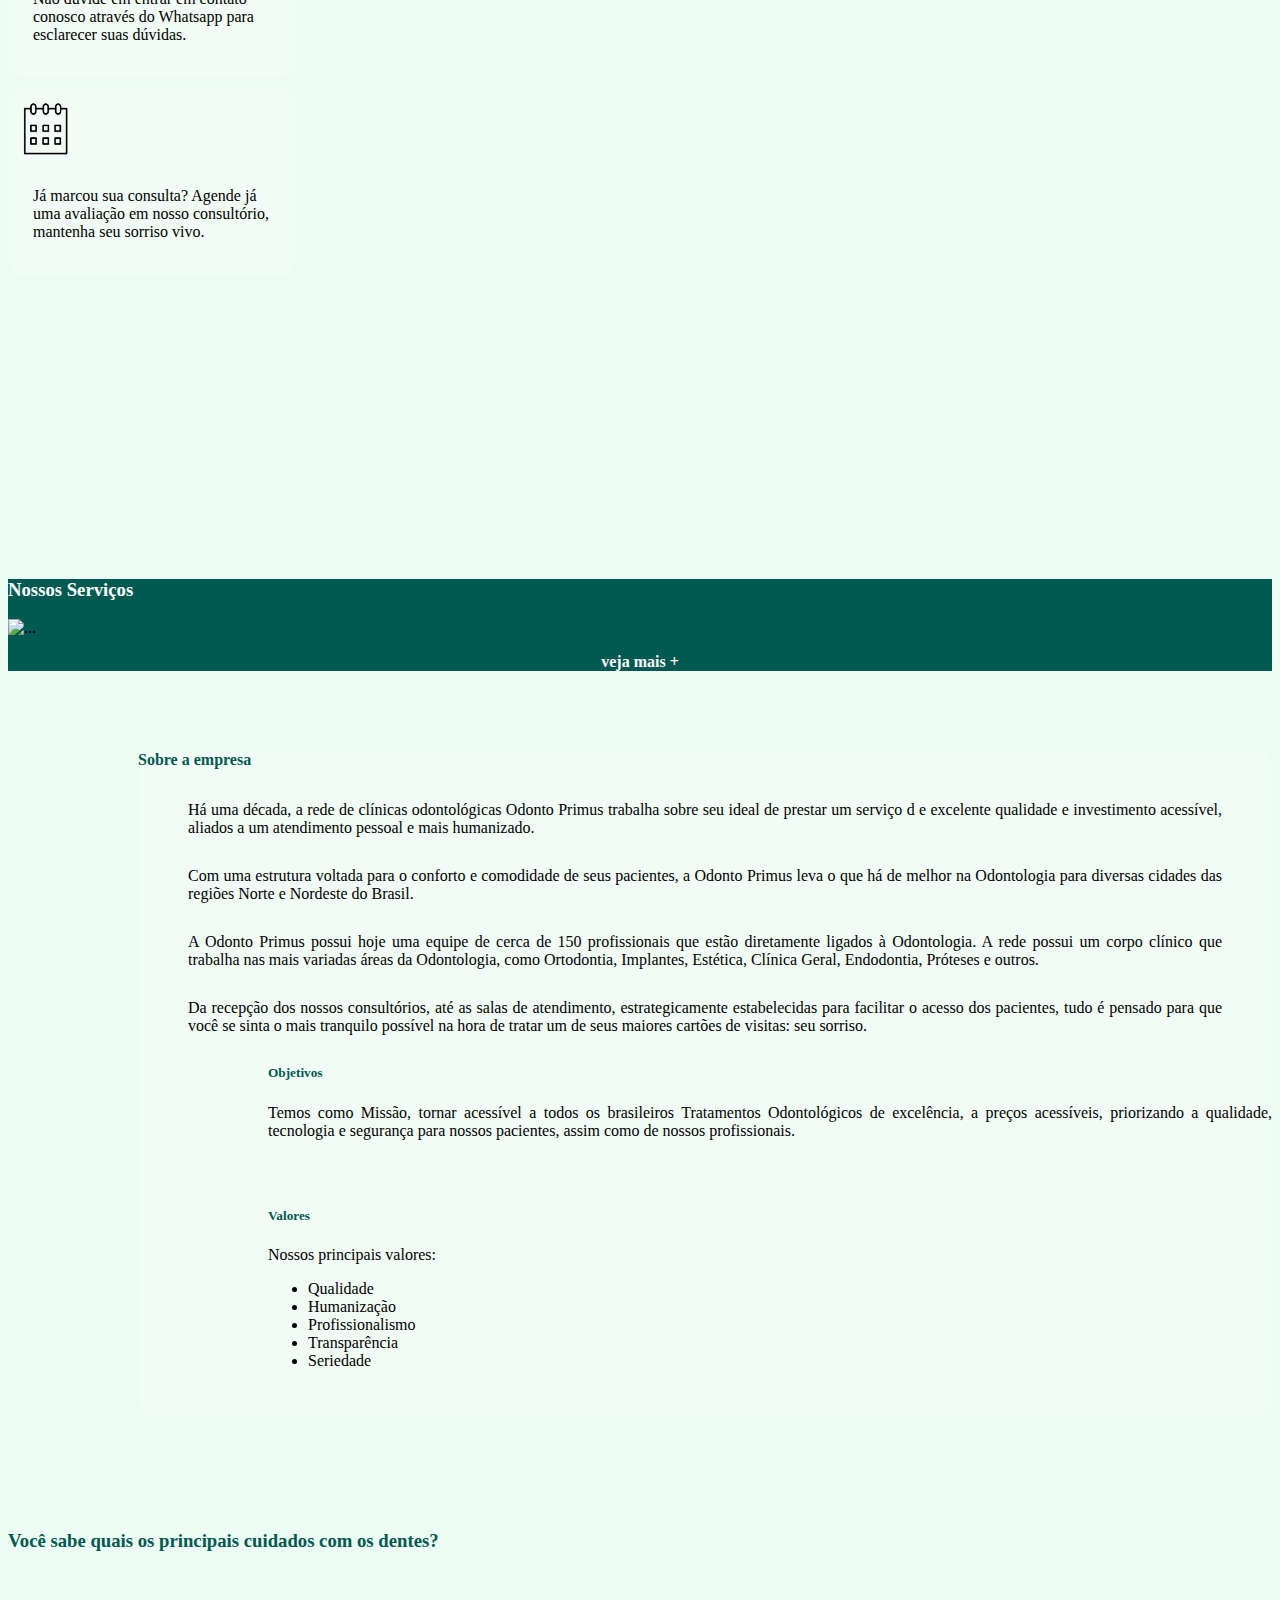
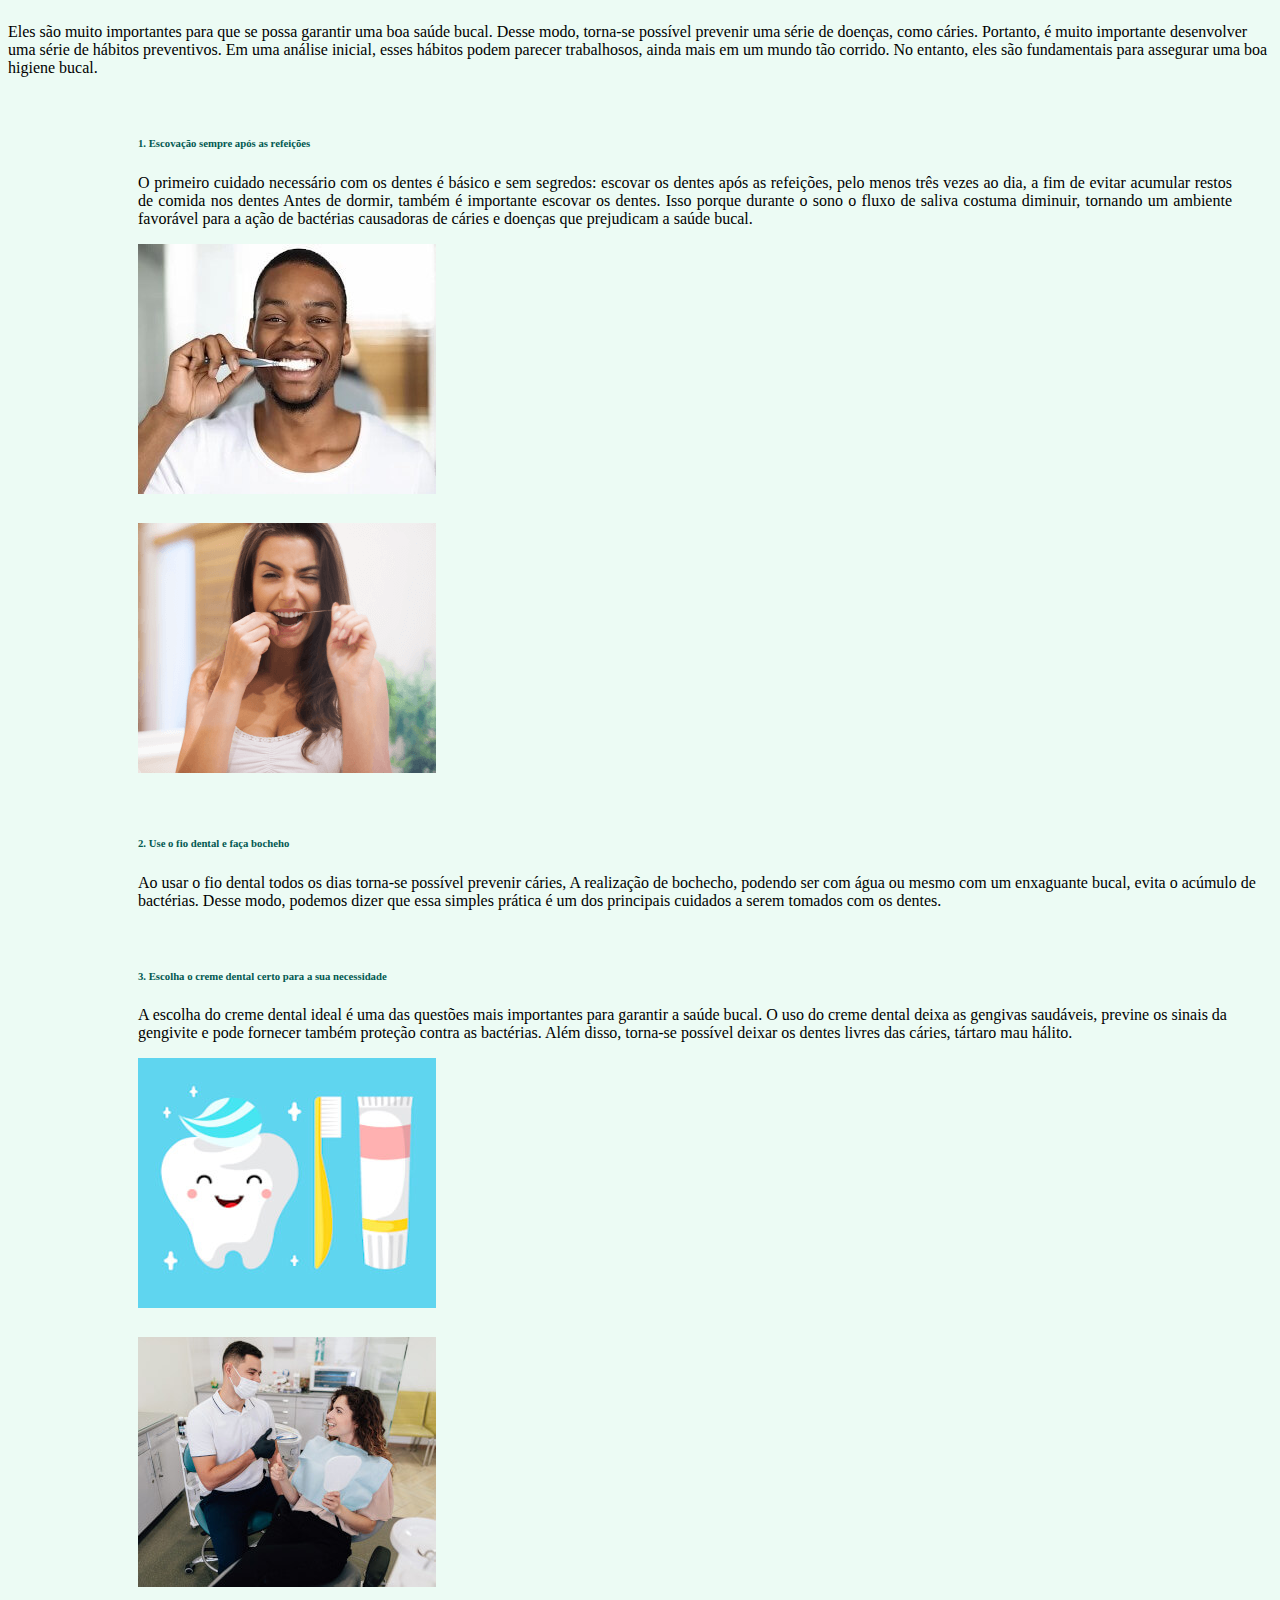
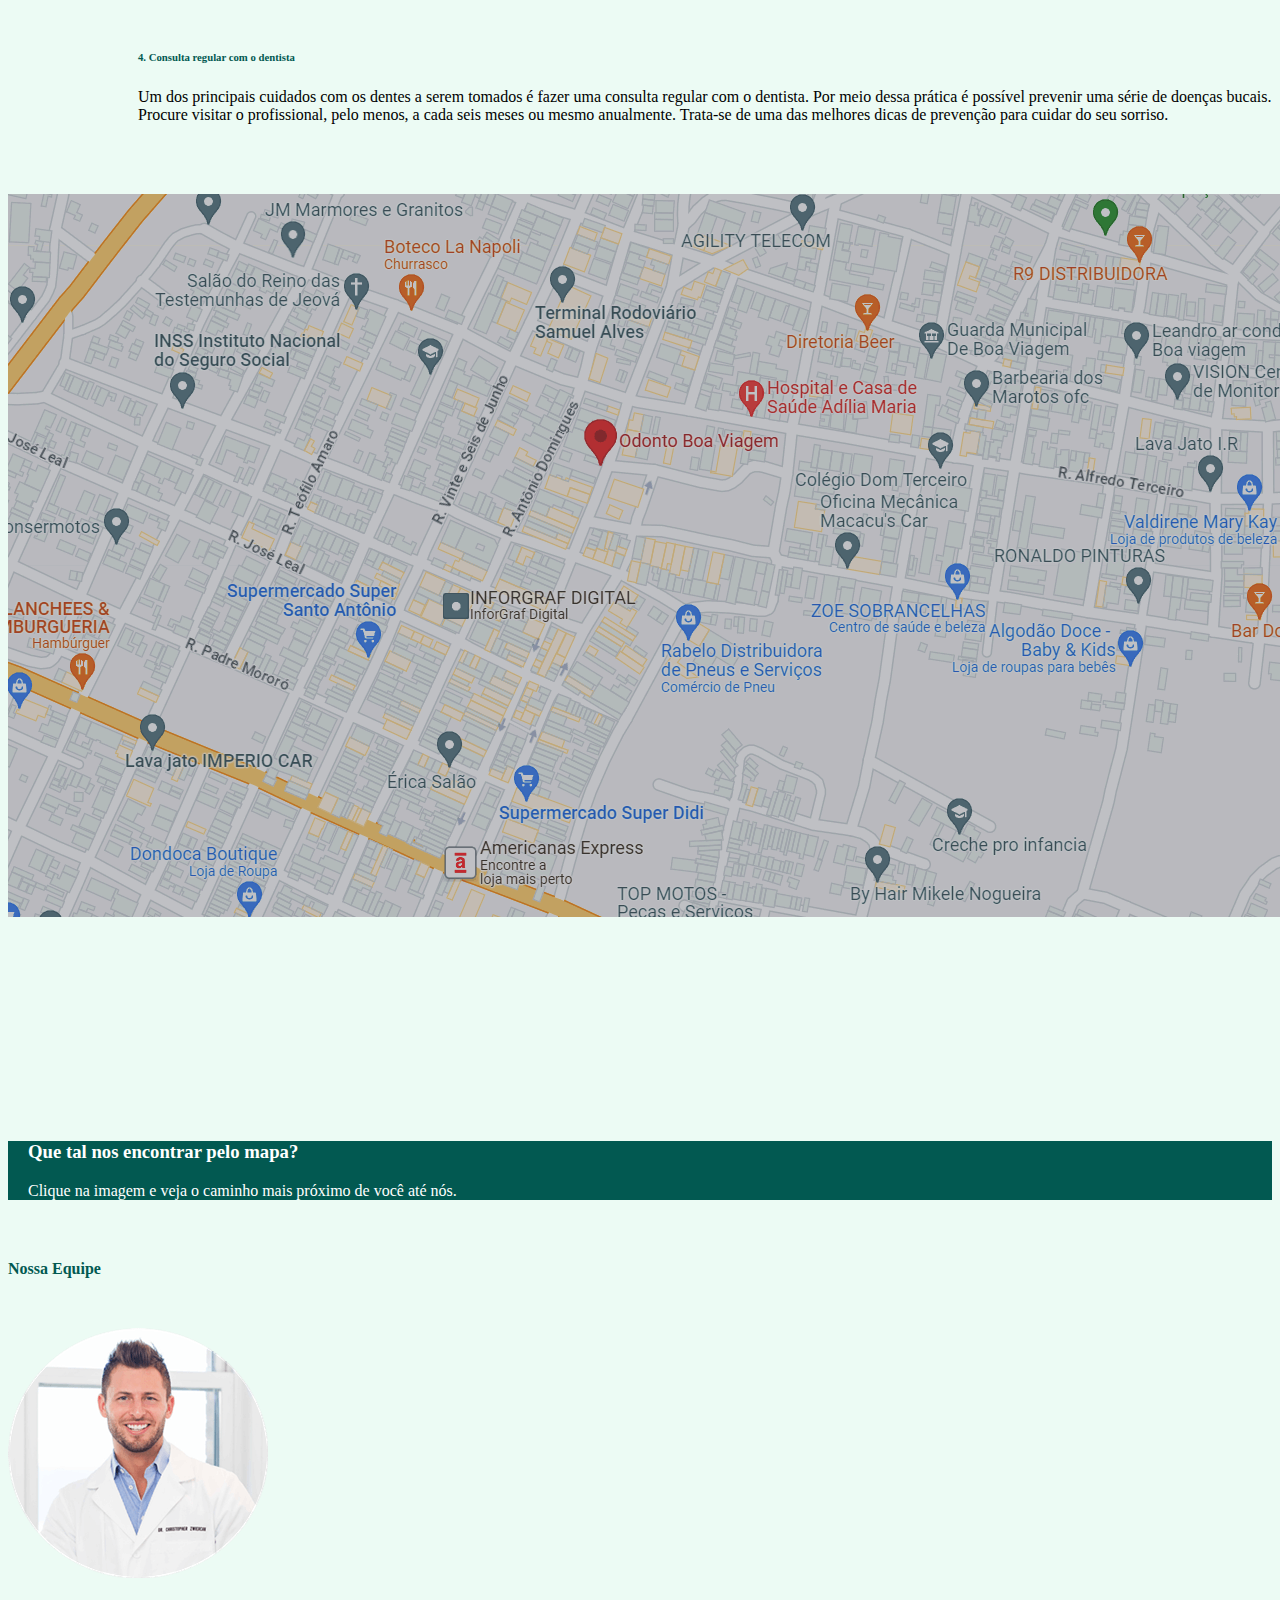
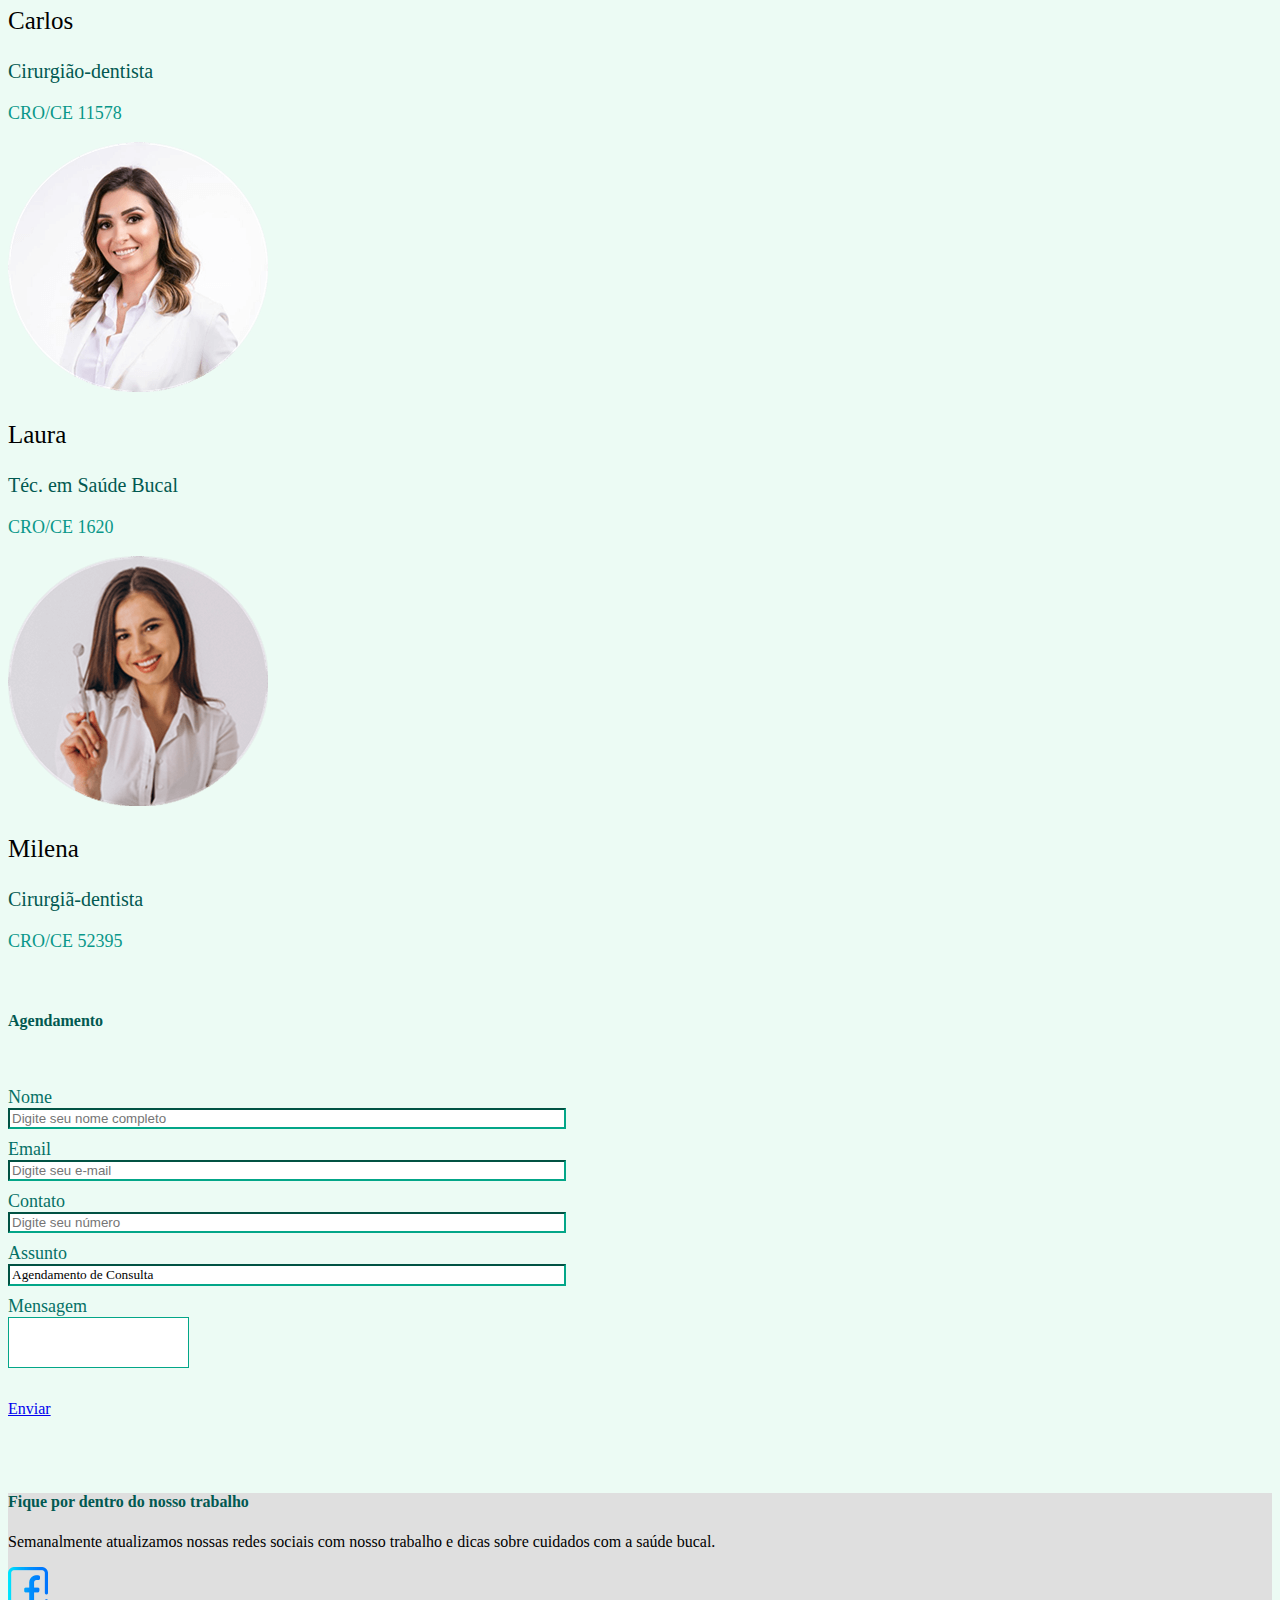
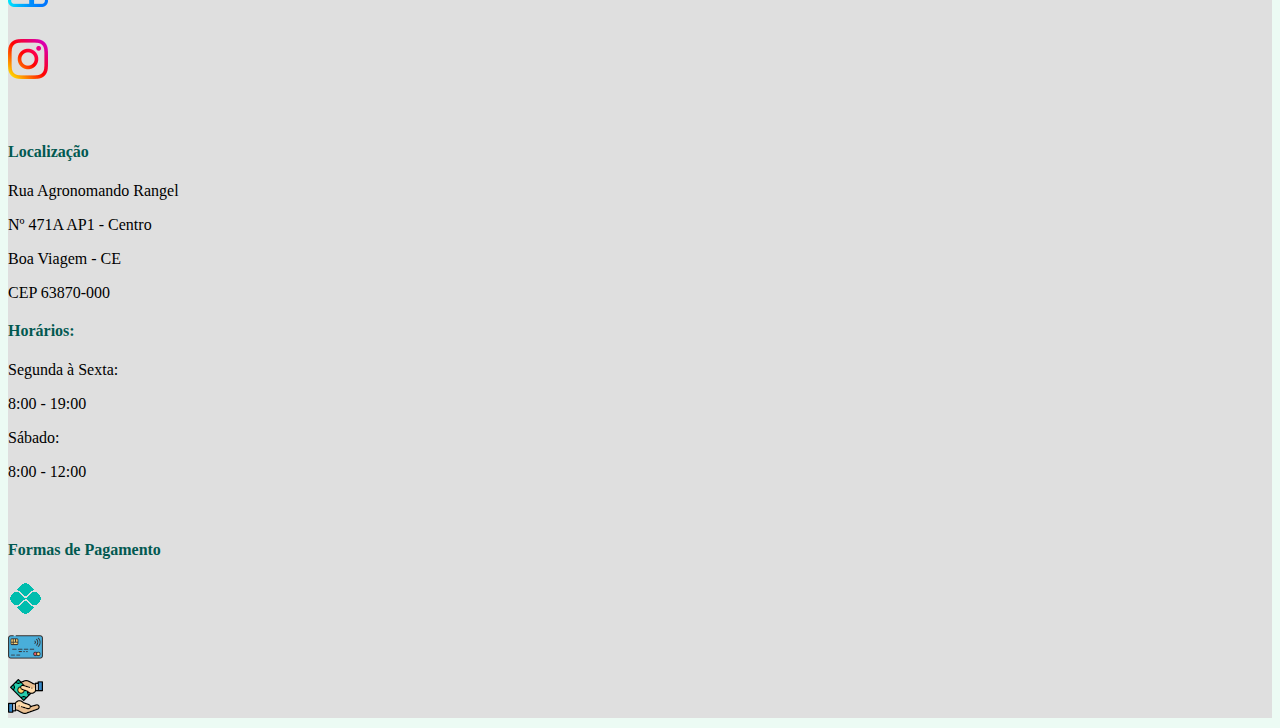
==== commit 349645b8: "Atualização" ====
--- a/index.html
+++ b/index.html
@@ -138,7 +138,7 @@
           <div class="col-md-10">
             <div class="card border-card">
               <div class="card-body">
-                <h4 class="card-title text-center sub-title fonte">Sobre a empresa</h4>
+                <h4 class="card-title text-center sub-title fonte title-sobre">Sobre a empresa</h4>
                 <p class="card-text">
                   Há uma década, a rede de clínicas odontológicas Odonto Primus trabalha sobre seu ideal de prestar um serviço d
                   e excelente qualidade e investimento acessível, aliados a um atendimento pessoal e mais humanizado.
@@ -237,7 +237,7 @@
                 </div>        
           </div>
               <div class="row margin-row">
-                <div class="col-md-7">
+                <div class="col-md-7 img-mini-3">
             <h6 class="color-font">3. Escolha o creme dental certo para a sua necessidade </h6>
             <p> A escolha do creme dental ideal é uma das questões mais importantes para garantir
               a saúde bucal.
@@ -387,7 +387,7 @@
     <div class="col-md-3">
       <h4 class="fonte color-font"> Localização </h4>   
       <p id="local"> Rua Agronomando Rangel</p>
-       <p id="local"> Nº 457 AP1 - Centro</p>
+       <p id="local"> Nº 471A AP1 - Centro</p>
        <p id="local">  Boa Viagem - CE </p>
        <p id="local">  CEP 63870-000</p> 
 
@@ -401,7 +401,7 @@
           </div>
         </div> 
         <div class="row">
-          <div class="col-sm-4">
+          <div class="col-sm-5">
             <p> Sábado:</p>
           </div>
           <div class="col-sm-4">
--- a/css/style.css
+++ b/css/style.css
@@ -36,6 +36,9 @@
     text-align: justify;
     margin-bottom: 15em;
     margin-top: 15em;
+}
+.img-mini-3{
+    margin-right: 40px;
 }
 .margin-row{
     margin-top: 25px;
@@ -98,6 +101,10 @@
     margin-left: auto;
     margin-right: auto;
 }
+.title-sobre{
+    margin-bottom: 2em;
+    margin-top: 1em;
+}
 .equipe{
     margin-bottom: 30px;
 }
@@ -160,8 +167,8 @@
 .card-line{
     color: #057166;
     height: 40px;
-    padding-top: 5px;
-    margin-bottom: 10px;
+    padding-top: 3em;
+    margin-bottom: 3em;
 }
 .row{
     --bs-gutter-x: 0;
